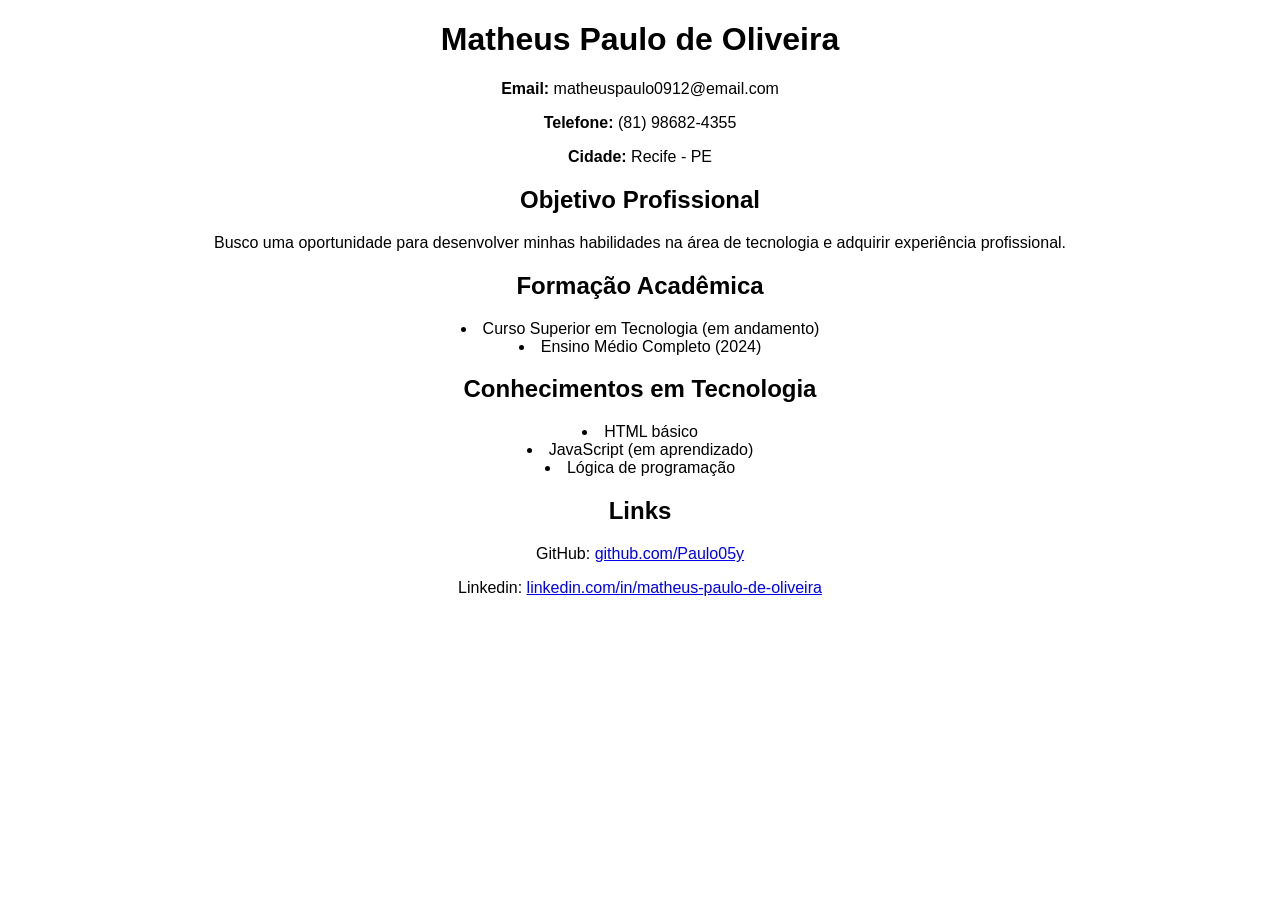
==== index.html @ 173860b9 "Add files via upload" ====
<!DOCTYPE html>
<html>

<head>
    <title>Currículo - Matheus Paulo</title>

    <style>
        body{
            text-align: center;
            font-family: Arial;
        }
    </style>

</head>

<body>

    <h1>Matheus Paulo de Oliveira</h1>

    <p><strong>Email:</strong> matheuspaulo0912@email.com</p>
    <p><strong>Telefone:</strong> (81) 98682-4355</p>
    <p><strong>Cidade:</strong> Recife - PE</p>

    <h2>Objetivo Profissional</h2>
    <p>
        Busco uma oportunidade para desenvolver minhas habilidades na área de tecnologia
        e adquirir experiência profissional.
    </p>

    <h2>Formação Acadêmica</h2>
    
        <li>Curso Superior em Tecnologia (em andamento)</li>
        <li>Ensino Médio Completo (2024)</li>
    

    <h2>Conhecimentos em Tecnologia</h2>
    
        <li>HTML básico</li>
        <li>JavaScript (em aprendizado)</li>
        <li>Lógica de programação</li>
    

    <h2>Links</h2>

    <p>
        GitHub:
        <a href="https://github.com/Paulo05y" target="_blank">
        github.com/Paulo05y
        </a>
    <p>
      Linkedin:
      <a href="https://www.linkedin.com/in/matheus-paulo-de-oliveira-783024399/">linkedin.com/in/matheus-paulo-de-oliveira</a>
    </p>

</body>

</html>
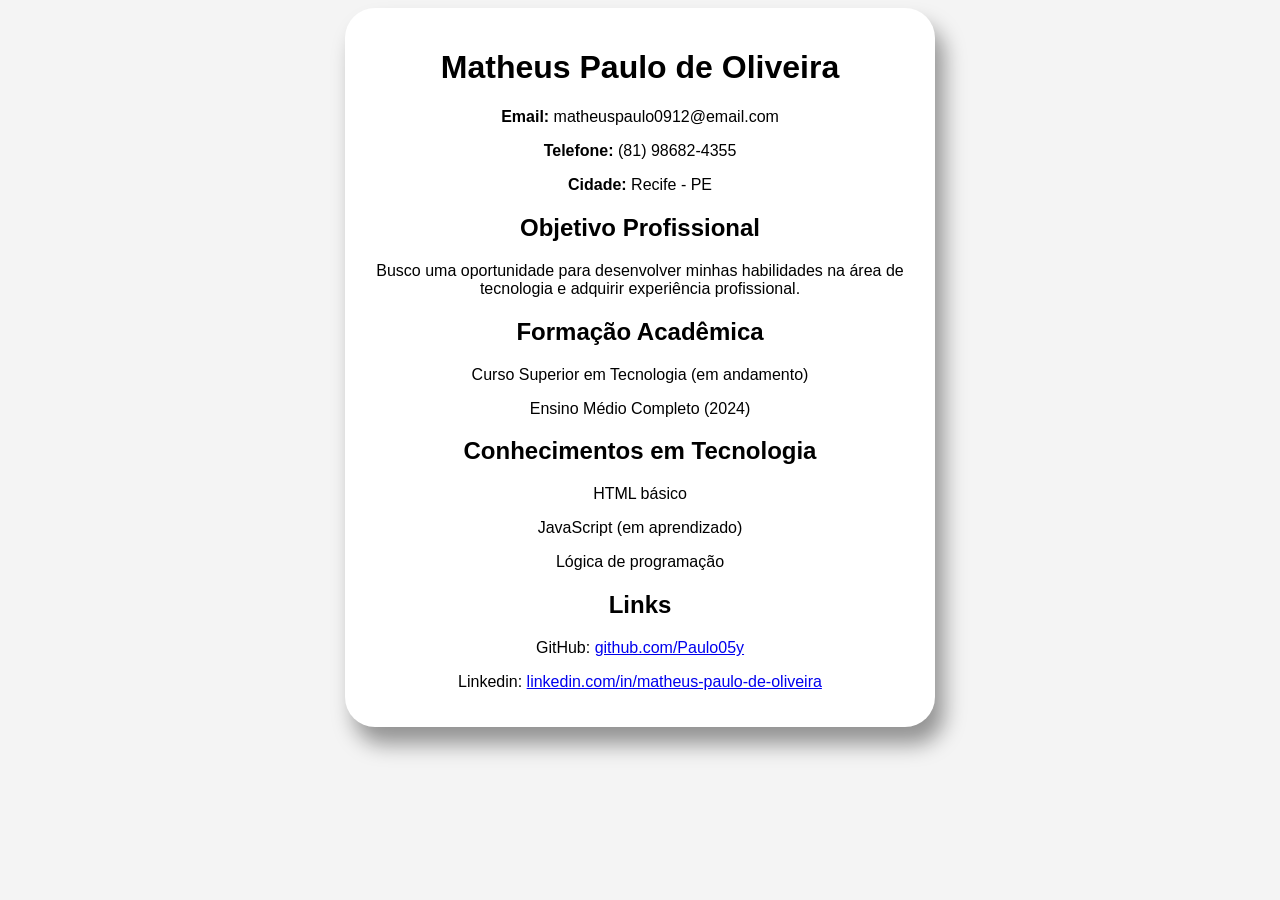
==== commit 1af55c1f: "Update index.html" ====
--- a/index.html
+++ b/index.html
@@ -6,8 +6,22 @@
 
     <style>
         body{
+            font-family: Arial;
+            background-color: #f4f4f4;
+        }
+
+        .container{
+            width: 550px;
+            margin: auto;
             text-align: center;
-            font-family: Arial;
+            background: white;
+            padding: 20px;
+            border-radius: 30px;
+            box-shadow: 9px 17px 21px rgba(0,0,0,0.4);
+        }
+
+        .secao{
+            margin-top: 2px;
         }
     </style>
 
@@ -15,43 +29,57 @@
 
 <body>
 
-    <h1>Matheus Paulo de Oliveira</h1>
+<div class="container">
 
-    <p><strong>Email:</strong> matheuspaulo0912@email.com</p>
-    <p><strong>Telefone:</strong> (81) 98682-4355</p>
-    <p><strong>Cidade:</strong> Recife - PE</p>
+    <div class="secao">
+        <h1>Matheus Paulo de Oliveira</h1>
 
-    <h2>Objetivo Profissional</h2>
-    <p>
-        Busco uma oportunidade para desenvolver minhas habilidades na área de tecnologia
-        e adquirir experiência profissional.
-    </p>
+        <p><strong>Email:</strong> matheuspaulo0912@email.com</p>
+        <p><strong>Telefone:</strong> (81) 98682-4355</p>
+        <p><strong>Cidade:</strong> Recife - PE</p>
+    </div>
 
-    <h2>Formação Acadêmica</h2>
-    
-        <li>Curso Superior em Tecnologia (em andamento)</li>
-        <li>Ensino Médio Completo (2024)</li>
-    
+    <div class="secao">
+        <h2>Objetivo Profissional</h2>
+        <p>
+            Busco uma oportunidade para desenvolver minhas habilidades na área de tecnologia
+            e adquirir experiência profissional.
+        </p>
+    </div>
 
-    <h2>Conhecimentos em Tecnologia</h2>
-    
-        <li>HTML básico</li>
-        <li>JavaScript (em aprendizado)</li>
-        <li>Lógica de programação</li>
-    
+    <div class="secao">
+        <h2>Formação Acadêmica</h2>
+        <p>Curso Superior em Tecnologia (em andamento)</p>
+        <p>Ensino Médio Completo (2024)</p>
+    </div>
 
-    <h2>Links</h2>
+    <div class="secao">
+        <h2>Conhecimentos em Tecnologia</h2>
+        <p>HTML básico</p>
+        <p>JavaScript (em aprendizado)</p>
+        <p>Lógica de programação</p>
+    </div>
 
-    <p>
-        GitHub:
-        <a href="https://github.com/Paulo05y" target="_blank">
-        github.com/Paulo05y
-        </a>
-    <p>
-      Linkedin:
-      <a href="https://www.linkedin.com/in/matheus-paulo-de-oliveira-783024399/">linkedin.com/in/matheus-paulo-de-oliveira</a>
-    </p>
+    <div class="secao">
+        <h2>Links</h2>
+
+        <p>
+            GitHub:
+            <a href="https://github.com/Paulo05y" target="_blank">
+                github.com/Paulo05y
+            </a>
+        </p>
+
+        <p>
+            Linkedin:
+            <a href="https://www.linkedin.com/in/matheus-paulo-de-oliveira-783024399/">
+                linkedin.com/in/matheus-paulo-de-oliveira
+            </a>
+        </p>
+    </div>
+
+</div>
 
 </body>
 
-</html>+</html>
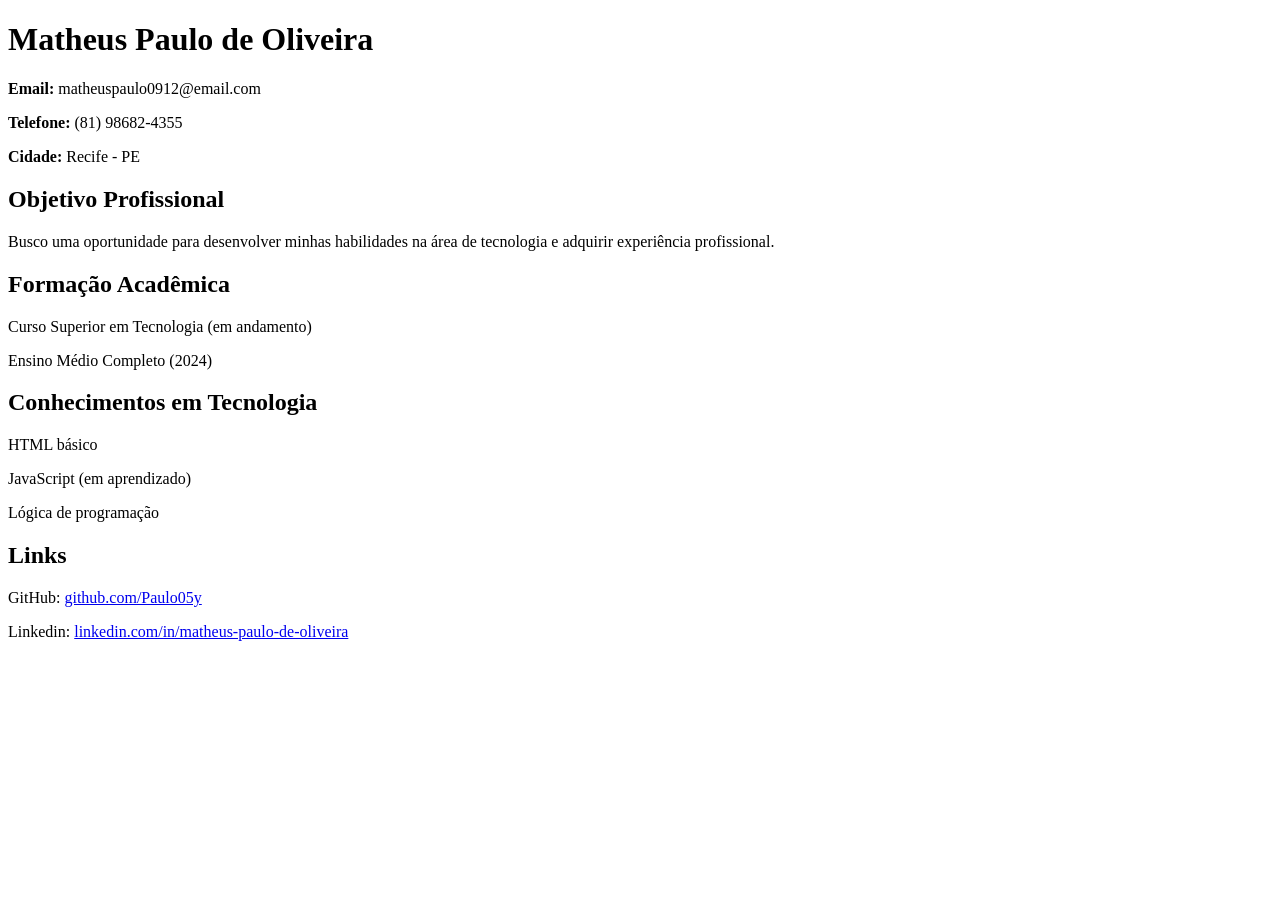
==== commit a7b5db24: "Update index.html" ====
--- a/index.html
+++ b/index.html
@@ -1,85 +1,65 @@
 <!DOCTYPE html>
-<html>
+<html lang="pt-br">
 
 <head>
-    <title>Currículo - Matheus Paulo</title>
-
-    <style>
-        body{
-            font-family: Arial;
-            background-color: #f4f4f4;
-        }
-
-        .container{
-            width: 550px;
-            margin: auto;
-            text-align: center;
-            background: white;
-            padding: 20px;
-            border-radius: 30px;
-            box-shadow: 9px 17px 21px rgba(0,0,0,0.4);
-        }
-
-        .secao{
-            margin-top: 2px;
-        }
-    </style>
-
+    <meta charset="UTF-8">
+    <meta name="viewport" content="width=device-width, initial-scale=1.0">
+    <link rel="stylesheet" href="style.css">
+    <title>Matheus Paulo de Oliveira</title>
 </head>
 
 <body>
+    <div class="container">
 
-<div class="container">
+        <div class="secao">
+            <h1>Matheus Paulo de Oliveira</h1>
 
-    <div class="secao">
-        <h1>Matheus Paulo de Oliveira</h1>
+            <p><strong>Email:</strong> matheuspaulo0912@email.com</p>
+            <p><strong>Telefone:</strong> (81) 98682-4355</p>
+            <p><strong>Cidade:</strong> Recife - PE</p>
+        </div>
 
-        <p><strong>Email:</strong> matheuspaulo0912@email.com</p>
-        <p><strong>Telefone:</strong> (81) 98682-4355</p>
-        <p><strong>Cidade:</strong> Recife - PE</p>
+        <div class="secao">
+            <h2>Objetivo Profissional</h2>
+            <p>
+                Busco uma oportunidade para desenvolver minhas habilidades na área de tecnologia
+                e adquirir experiência profissional.
+            </p>
+        </div>
+
+        <div class="secao">
+            <h2>Formação Acadêmica</h2>
+            <p>Curso Superior em Tecnologia (em andamento)</p>
+            <p>Ensino Médio Completo (2024)</p>
+        </div>
+
+        <div class="secao">
+            <h2>Conhecimentos em Tecnologia</h2>
+            <p>HTML básico</p>
+            <p>JavaScript (em aprendizado)</p>
+            <p>Lógica de programação</p>
+        </div>
+
+        <div class="secao">
+            <h2>Links</h2>
+
+            <p>
+                GitHub:
+                <a href="https://github.com/Paulo05y" target="_blank">
+                    github.com/Paulo05y
+                </a>
+            </p>
+
+            <p>
+                Linkedin:
+                <a href="https://www.linkedin.com/in/matheus-paulo-de-oliveira-783024399/">
+                    linkedin.com/in/matheus-paulo-de-oliveira
+                </a>
+            </p>
+        </div>
+
     </div>
-
-    <div class="secao">
-        <h2>Objetivo Profissional</h2>
-        <p>
-            Busco uma oportunidade para desenvolver minhas habilidades na área de tecnologia
-            e adquirir experiência profissional.
-        </p>
-    </div>
-
-    <div class="secao">
-        <h2>Formação Acadêmica</h2>
-        <p>Curso Superior em Tecnologia (em andamento)</p>
-        <p>Ensino Médio Completo (2024)</p>
-    </div>
-
-    <div class="secao">
-        <h2>Conhecimentos em Tecnologia</h2>
-        <p>HTML básico</p>
-        <p>JavaScript (em aprendizado)</p>
-        <p>Lógica de programação</p>
-    </div>
-
-    <div class="secao">
-        <h2>Links</h2>
-
-        <p>
-            GitHub:
-            <a href="https://github.com/Paulo05y" target="_blank">
-                github.com/Paulo05y
-            </a>
-        </p>
-
-        <p>
-            Linkedin:
-            <a href="https://www.linkedin.com/in/matheus-paulo-de-oliveira-783024399/">
-                linkedin.com/in/matheus-paulo-de-oliveira
-            </a>
-        </p>
-    </div>
-
-</div>
-
 </body>
 
 </html>
+
